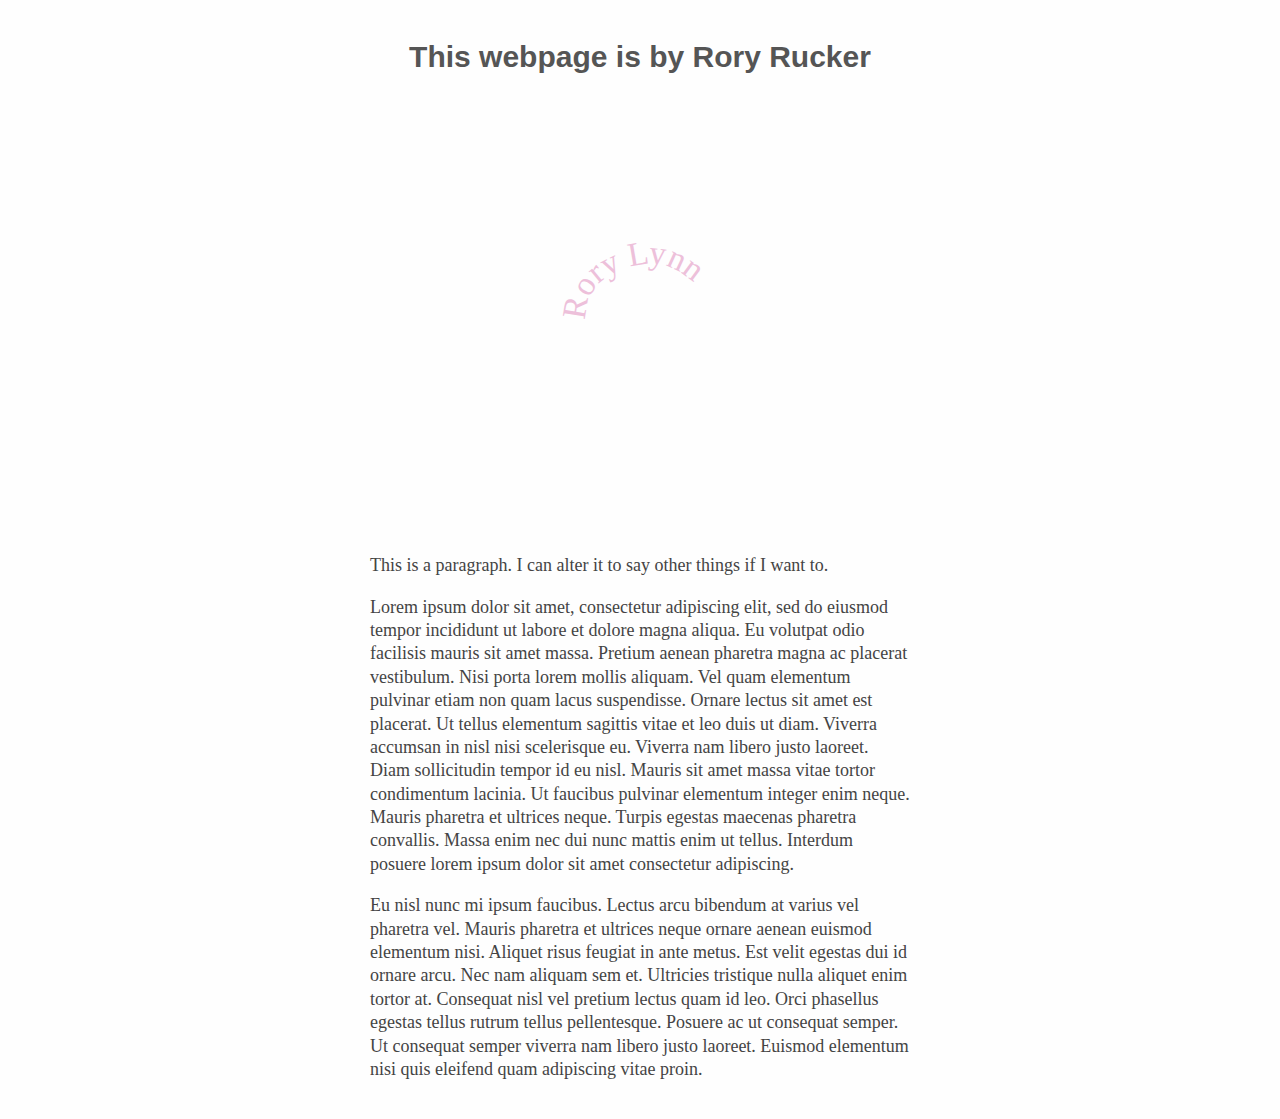
==== index.html @ 55af2aa9 "Add files via upload" ====
<!DOCTYPE html>
<html lang="en">

	<head>
		<meta charset="utf-8" />
		<meta name="viewport" content="width=device-width, initial-scale=1.0" />
		<title>Rory Rucker’s Homepage for Journalism Design Toolkit</title>
		<link rel="stylesheet" href="styles.css" type="text/css" />
	</head>

	<body>

		<h1 class="main-hed">This webpage is by Rory Rucker</h1>
		
		<a href="RuckerLogo.svg"><img class="logo" src="RuckerLogo.svg"></a>
		
		<p>This is a paragraph. I can alter it to say other things if I want to.</p>

		<p>Lorem ipsum dolor sit amet, consectetur adipiscing elit, sed do eiusmod tempor incididunt ut labore et dolore magna aliqua. Eu volutpat odio facilisis mauris sit amet massa. Pretium aenean pharetra magna ac placerat vestibulum. Nisi porta lorem mollis aliquam. Vel quam elementum pulvinar etiam non quam lacus suspendisse. Ornare lectus sit amet est placerat. Ut tellus elementum sagittis vitae et leo duis ut diam. Viverra accumsan in nisl nisi scelerisque eu. Viverra nam libero justo laoreet. Diam sollicitudin tempor id eu nisl. Mauris sit amet massa vitae tortor condimentum lacinia. Ut faucibus pulvinar elementum integer enim neque. Mauris pharetra et ultrices neque. Turpis egestas maecenas pharetra convallis. Massa enim nec dui nunc mattis enim ut tellus. Interdum posuere lorem ipsum dolor sit amet consectetur adipiscing.</p>

		<p>Eu nisl nunc mi ipsum faucibus. Lectus arcu bibendum at varius vel pharetra vel. Mauris pharetra et ultrices neque ornare aenean euismod elementum nisi. Aliquet risus feugiat in ante metus. Est velit egestas dui id ornare arcu. Nec nam aliquam sem et. Ultricies tristique nulla aliquet enim tortor at. Consequat nisl vel pretium lectus quam id leo. Orci phasellus egestas tellus rutrum tellus pellentesque. Posuere ac ut consequat semper. Ut consequat semper viverra nam libero justo laoreet. Euismod elementum nisi quis eleifend quam adipiscing vitae proin.</p>

	</body>

</html>
---- styles.css ----
body {
	background-color: #fefefe;
	margin: 1em auto;
	font-size: 10px;
	padding: 1em;
	text-align: center;
	font-family: "Helvetica Neue", "Helvetica", "Arial", sans-serif;
}

h1 {
	color: #555555;
	font-size: 3em;
}

p {
	font-family: "Times New Roman", serif;
	color: #444;
	max-width: 30em;
	width: 100%;
	text-align: left;
	margin: 1em auto 1em auto;
	font-size: 1.8em;
	line-height: 1.3;
	}

img.logo {
	width: 100%;
	height: auto;
	max-width: 40em;
	max-height: 40em;
	margin: 2em auto;
}
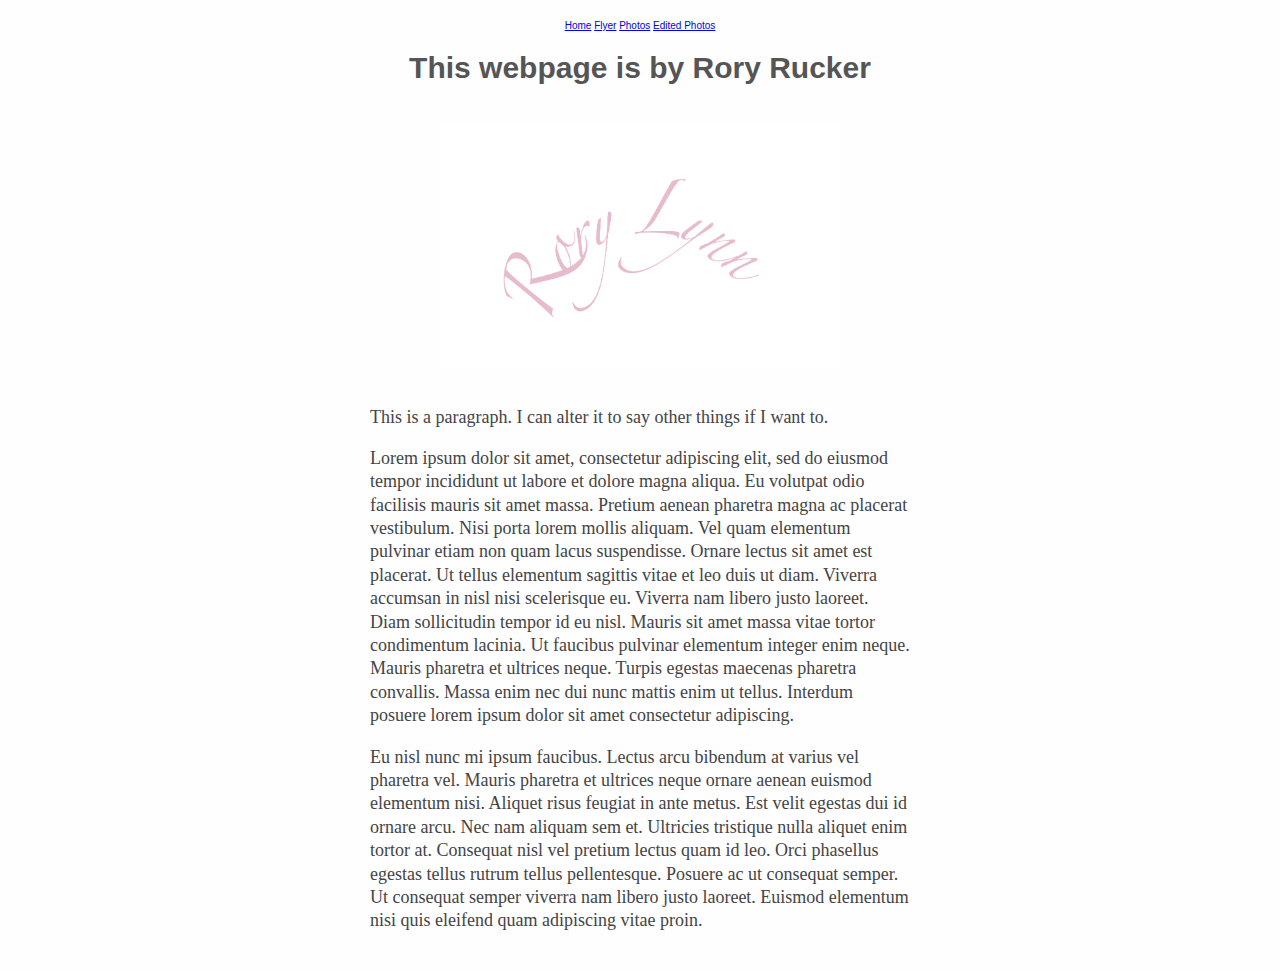
==== commit 90fef2d4: "Add files via upload" ====
--- a/index.html
+++ b/index.html
@@ -8,11 +8,27 @@
 		<link rel="stylesheet" href="styles.css" type="text/css" />
 	</head>
 
+	<!-- Navbar -->
+<div class="w3-top">
+	<div class="w3-bar w3-black w3-card">
+	  <a class="w3-bar-item w3-button w3-padding-large w3-hide-medium w3-hide-large w3-right" href="javascript:void(0)" onclick="myFunction()" title="Toggle Navigation Menu"><i class="fa fa-bars"></i></a>
+	  <a href="index.html" class="w3-bar-item w3-button w3-padding-large">Home</a>
+	  <a href="flyer.html" class="w3-bar-item w3-button w3-padding-large w3-hide-small">Flyer</a>
+	  <a href="photos.html" class="w3-bar-item w3-button w3-padding-large w3-hide-small">Photos</a>
+	  <a href="editedphotos.html" class="w3-bar-item w3-button w3-padding-large w3-hide-small">Edited Photos</a>
+	  </div>
+	  <a href="javascript:void(0)" class="w3-padding-large w3-hover-red w3-hide-small w3-right"><i class="fa fa-search"></i></a>
+	</div>
+  </div>
+  
+
+  
+
 	<body>
 
 		<h1 class="main-hed">This webpage is by Rory Rucker</h1>
 		
-		<a href="RuckerLogo.svg"><img class="logo" src="RuckerLogo.svg"></a>
+		<a href="RuckerLogo.png"><img class="logo" src="RuckerLogo.png"></a>
 		
 		<p>This is a paragraph. I can alter it to say other things if I want to.</p>
 
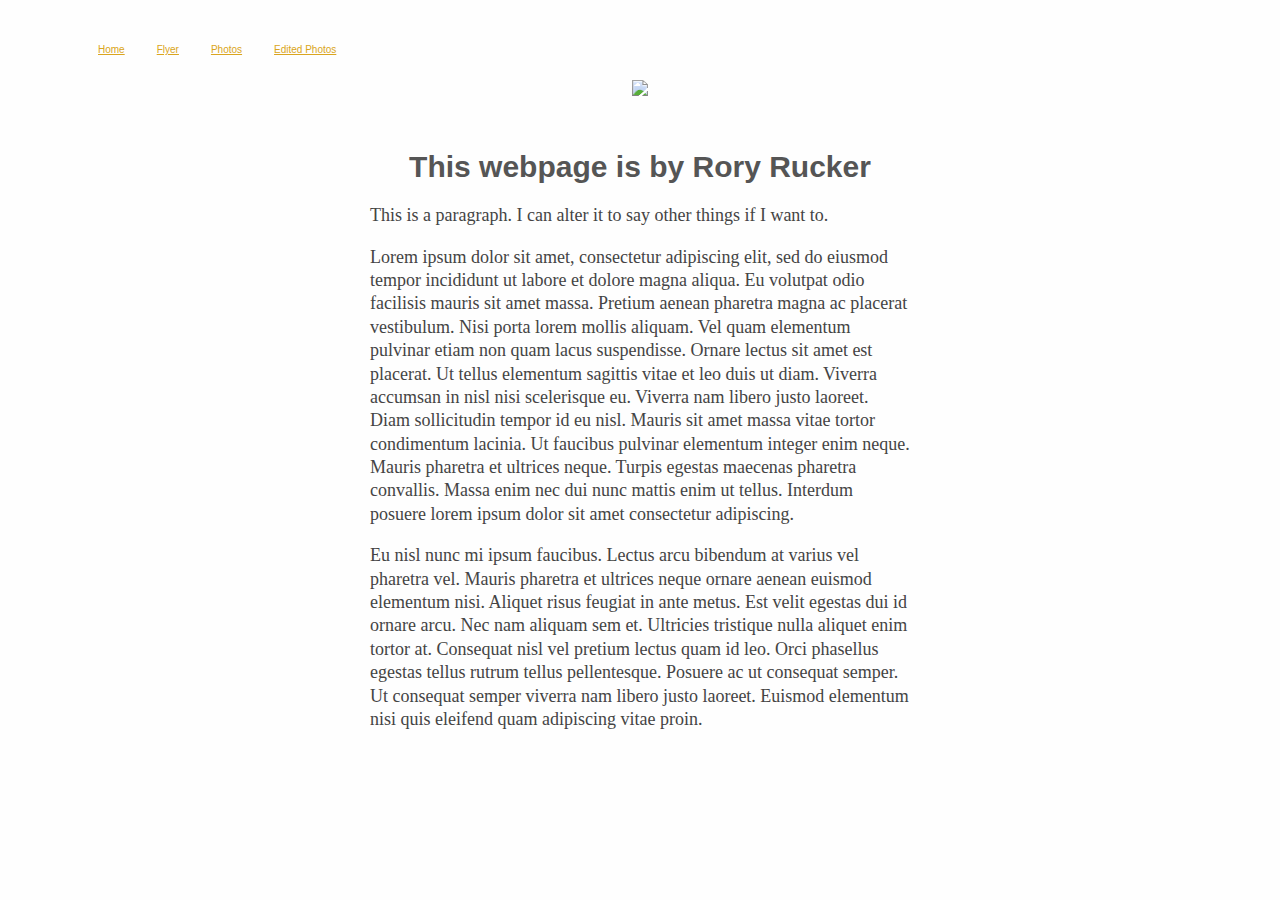
==== commit 4bdb79fb: "Update index.html" ====
--- a/index.html
+++ b/index.html
@@ -8,19 +8,69 @@
 		<link rel="stylesheet" href="styles.css" type="text/css" />
 	</head>
 
+	<style>
+		 nav ul {
+			 padding:10%;
+			 display: flex;
+			 justify-content: space-around;
+
+		 }
+
+		 li {
+			 display: inline;
+			 float: left;
+		}
+
+		li a {
+			display: block;
+			color:goldenrod;
+			text-align: center;
+			padding: 14px 16px;
+		}
+
+		.parallax {
+  /* The image used */
+  background-image: url("unnamed.jpg");
+
+  /* Set a specific height */
+  height: 50px;
+  width: ;
+
+  /* Create the parallax scrolling effect */
+  background-attachment: fixed;
+  background-position: center;
+  background-repeat: no-repeat;
+  background-size: cover;
+}
+</style>
+	</style>
+
+
 	<!-- Navbar -->
 <div class="w3-top">
 	<div class="w3-bar w3-black w3-card">
-	  <a class="w3-bar-item w3-button w3-padding-large w3-hide-medium w3-hide-large w3-right" href="javascript:void(0)" onclick="myFunction()" title="Toggle Navigation Menu"><i class="fa fa-bars"></i></a>
-	  <a href="index.html" class="w3-bar-item w3-button w3-padding-large">Home</a>
-	  <a href="flyer.html" class="w3-bar-item w3-button w3-padding-large w3-hide-small">Flyer</a>
-	  <a href="photos.html" class="w3-bar-item w3-button w3-padding-large w3-hide-small">Photos</a>
-	  <a href="editedphotos.html" class="w3-bar-item w3-button w3-padding-large w3-hide-small">Edited Photos</a>
+	<ul>
+	  <li><a class="w3-bar-item w3-button w3-padding-large w3-hide-medium w3-hide-large w3-right" href="javascript:void(0)" onclick="myFunction()" title="Toggle Navigation Menu"><i class="fa fa-bars"></i></a></li>
+	  <li><a href="index.html" class="w3-bar-item w3-button w3-padding-large">Home</a></li>
+	  <li><a href="flyer.html" class="w3-bar-item w3-button w3-padding-large w3-hide-small">Flyer</a></li>
+	  <li><a href="photos.html" class="w3-bar-item w3-button w3-padding-large w3-hide-small">Photos</a></li>
+	  <li><a href="editedphotos.html" class="w3-bar-item w3-button w3-padding-large w3-hide-small">Edited Photos</a></li>
 	  </div>
 	  <a href="javascript:void(0)" class="w3-padding-large w3-hover-red w3-hide-small w3-right"><i class="fa fa-search"></i></a>
-	</div>
+	</ul>
+
   </div>
   
+<!-- Container element -->
+<div class="parallax"></div>
+       </head>
+   
+       <body>
+
+            <div class="parallax-container">
+                    <div class="parallax"><img src="unnamed.jpg"></div>
+                    </div>
+                </div>
 
   
 
@@ -28,7 +78,6 @@
 
 		<h1 class="main-hed">This webpage is by Rory Rucker</h1>
 		
-		<a href="RuckerLogo.png"><img class="logo" src="RuckerLogo.png"></a>
 		
 		<p>This is a paragraph. I can alter it to say other things if I want to.</p>
 
@@ -36,7 +85,9 @@
 
 		<p>Eu nisl nunc mi ipsum faucibus. Lectus arcu bibendum at varius vel pharetra vel. Mauris pharetra et ultrices neque ornare aenean euismod elementum nisi. Aliquet risus feugiat in ante metus. Est velit egestas dui id ornare arcu. Nec nam aliquam sem et. Ultricies tristique nulla aliquet enim tortor at. Consequat nisl vel pretium lectus quam id leo. Orci phasellus egestas tellus rutrum tellus pellentesque. Posuere ac ut consequat semper. Ut consequat semper viverra nam libero justo laoreet. Euismod elementum nisi quis eleifend quam adipiscing vitae proin.</p>
 
+		
+		  
+
 	</body>
 
 </html>
-
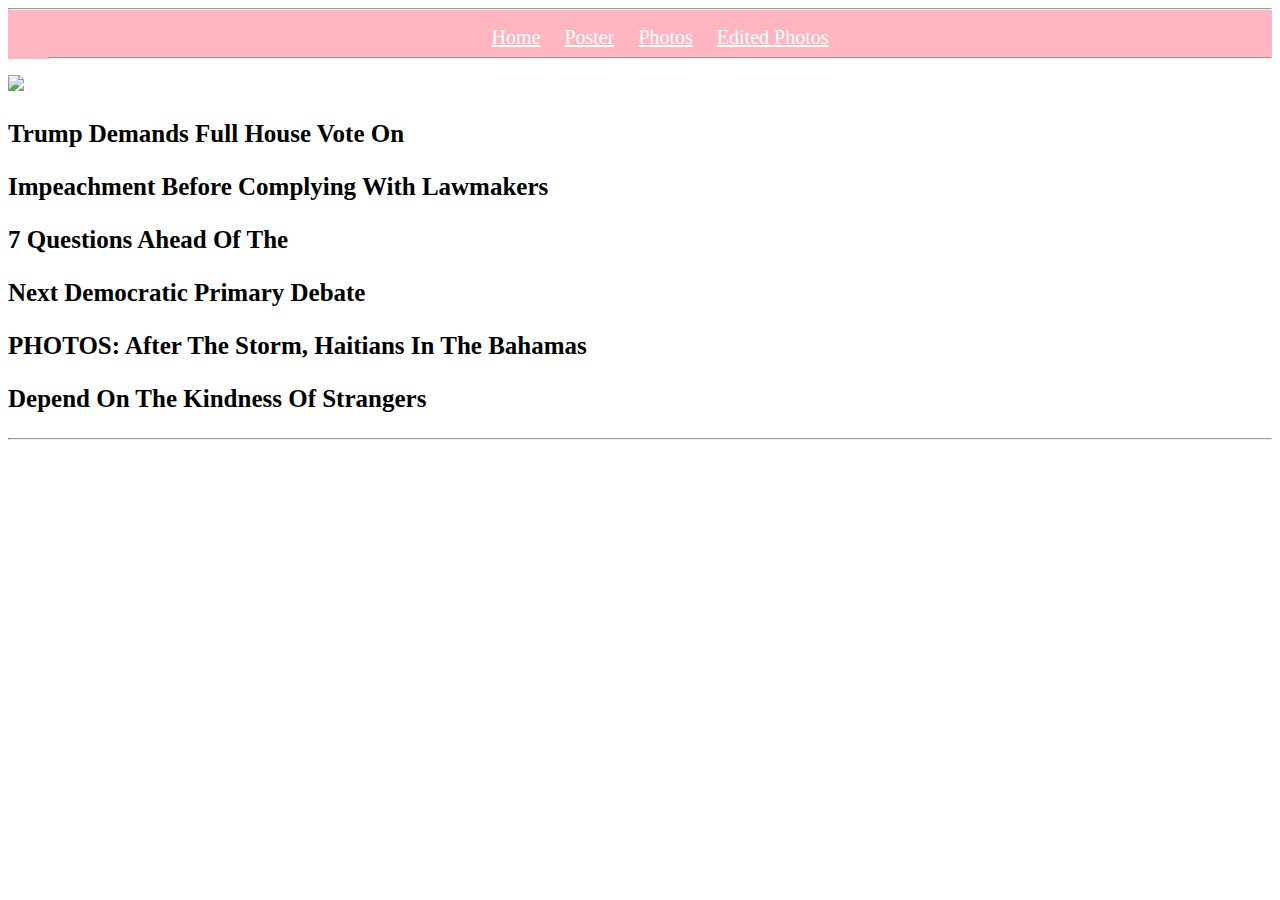
==== commit 6cf26a27: "Update index.html" ====
--- a/index.html
+++ b/index.html
@@ -1,93 +1,95 @@
 <!DOCTYPE html>
-<html lang="en">
-
-	<head>
-		<meta charset="utf-8" />
-		<meta name="viewport" content="width=device-width, initial-scale=1.0" />
-		<title>Rory Rucker’s Homepage for Journalism Design Toolkit</title>
-		<link rel="stylesheet" href="styles.css" type="text/css" />
-	</head>
-
-	<style>
-		 nav ul {
-			 padding:10%;
-			 display: flex;
-			 justify-content: space-around;
-
-		 }
-
-		 li {
-			 display: inline;
-			 float: left;
+<html>
+    <head>
+       <title>NPR</title>
+       <link href="midterm.css" type="text/css" rel="stylesheet">
+       <style>
+          h1 {
+              color:lightpink;
+              font-family: 'Lora', serif;
+              text-align: right;
+			  font-size: 50px
+			  position: relative;
+			  
+          }
+          h2 {
+              color: red;
+              font-family: 'Lora', serif;
+              text-align: right;
+              font-size: 20px;
+          }
+          h3 {
+               color: black;
+               font-family: 'Lora', serif;
+               text-align: center; 
+               font-size: 30px;
+          }         
+          li {
+              display: inline;
+              text-align: right;
+              font-family: 'EB Garamond', serif;
+              padding: 10px; 
+              border: black; 
+              font-size: 20px;
+              color: white; 
+          }
+         div {
+             background-color: lightpink;
+             color: white; 
+             text-align: center;
+         }
+         a {
+             color: white; 
+         }
+         p {
+             font-size: 25px; 
+             text-align: left; 
+			 font-weight: bold; 
+			 
+		body {
+			background-image: url ("nice_snow.png");
 		}
-
-		li a {
-			display: block;
-			color:goldenrod;
-			text-align: center;
-			padding: 14px 16px;
-		}
-
-		.parallax {
-  /* The image used */
-  background-image: url("unnamed.jpg");
-
-  /* Set a specific height */
-  height: 50px;
-  width: ;
-
-  /* Create the parallax scrolling effect */
-  background-attachment: fixed;
-  background-position: center;
-  background-repeat: no-repeat;
-  background-size: cover;
-}
-</style>
-	</style>
-
-
-	<!-- Navbar -->
-<div class="w3-top">
-	<div class="w3-bar w3-black w3-card">
-	<ul>
-	  <li><a class="w3-bar-item w3-button w3-padding-large w3-hide-medium w3-hide-large w3-right" href="javascript:void(0)" onclick="myFunction()" title="Toggle Navigation Menu"><i class="fa fa-bars"></i></a></li>
-	  <li><a href="index.html" class="w3-bar-item w3-button w3-padding-large">Home</a></li>
-	  <li><a href="flyer.html" class="w3-bar-item w3-button w3-padding-large w3-hide-small">Flyer</a></li>
-	  <li><a href="photos.html" class="w3-bar-item w3-button w3-padding-large w3-hide-small">Photos</a></li>
-	  <li><a href="editedphotos.html" class="w3-bar-item w3-button w3-padding-large w3-hide-small">Edited Photos</a></li>
-	  </div>
-	  <a href="javascript:void(0)" class="w3-padding-large w3-hover-red w3-hide-small w3-right"><i class="fa fa-search"></i></a>
-	</ul>
-
-  </div>
-  
-<!-- Container element -->
-<div class="parallax"></div>
-       </head>
-   
-       <body>
-
-            <div class="parallax-container">
-                    <div class="parallax"><img src="unnamed.jpg"></div>
-                    </div>
-                </div>
-
-  
-
-	<body>
-
-		<h1 class="main-hed">This webpage is by Rory Rucker</h1>
-		
-		
-		<p>This is a paragraph. I can alter it to say other things if I want to.</p>
-
-		<p>Lorem ipsum dolor sit amet, consectetur adipiscing elit, sed do eiusmod tempor incididunt ut labore et dolore magna aliqua. Eu volutpat odio facilisis mauris sit amet massa. Pretium aenean pharetra magna ac placerat vestibulum. Nisi porta lorem mollis aliquam. Vel quam elementum pulvinar etiam non quam lacus suspendisse. Ornare lectus sit amet est placerat. Ut tellus elementum sagittis vitae et leo duis ut diam. Viverra accumsan in nisl nisi scelerisque eu. Viverra nam libero justo laoreet. Diam sollicitudin tempor id eu nisl. Mauris sit amet massa vitae tortor condimentum lacinia. Ut faucibus pulvinar elementum integer enim neque. Mauris pharetra et ultrices neque. Turpis egestas maecenas pharetra convallis. Massa enim nec dui nunc mattis enim ut tellus. Interdum posuere lorem ipsum dolor sit amet consectetur adipiscing.</p>
-
-		<p>Eu nisl nunc mi ipsum faucibus. Lectus arcu bibendum at varius vel pharetra vel. Mauris pharetra et ultrices neque ornare aenean euismod elementum nisi. Aliquet risus feugiat in ante metus. Est velit egestas dui id ornare arcu. Nec nam aliquam sem et. Ultricies tristique nulla aliquet enim tortor at. Consequat nisl vel pretium lectus quam id leo. Orci phasellus egestas tellus rutrum tellus pellentesque. Posuere ac ut consequat semper. Ut consequat semper viverra nam libero justo laoreet. Euismod elementum nisi quis eleifend quam adipiscing vitae proin.</p>
-
-		
+         }
+       </style>
+    </head>
+    <body>
+         
+    </body>   
+    <div>
+    <hr>
+    <ul>
+        <li><a href="">Home</a></li>
+        <li><a href="flyer.html">Poster</a></li>
+        <li><a href="photos.html">Photos</a></li>
+        <li><a href="editedphotos.html">Edited Photos</a></li>
+        
+    <hr>
+    </div>
+     <style>
+         p {
+          background: white;
+          color: black;
+          font-size: 20px
+          font-family: 'Merriweather', serif;
+          text-align: :left; 
+         }
+     </style>   
+     <body>
+		  <img src="goodlogo.pdf">
 		  
-
-	</body>
-
-</html>
+     <section>
+        <p> Trump Demands Full House Vote On </p>
+        <p>Impeachment Before Complying With Lawmakers</p>
+       
+    </section>
+    <section>
+        <p>7 Questions Ahead Of The </p>
+        <p>Next Democratic Primary Debate</p>
+       
+    </section>
+    <section>
+        <p>PHOTOS: After The Storm, Haitians In The Bahamas</p>
+        <p>Depend On The Kindness Of Strangers</p>
+    </section>
+    </body>
+    <hr>
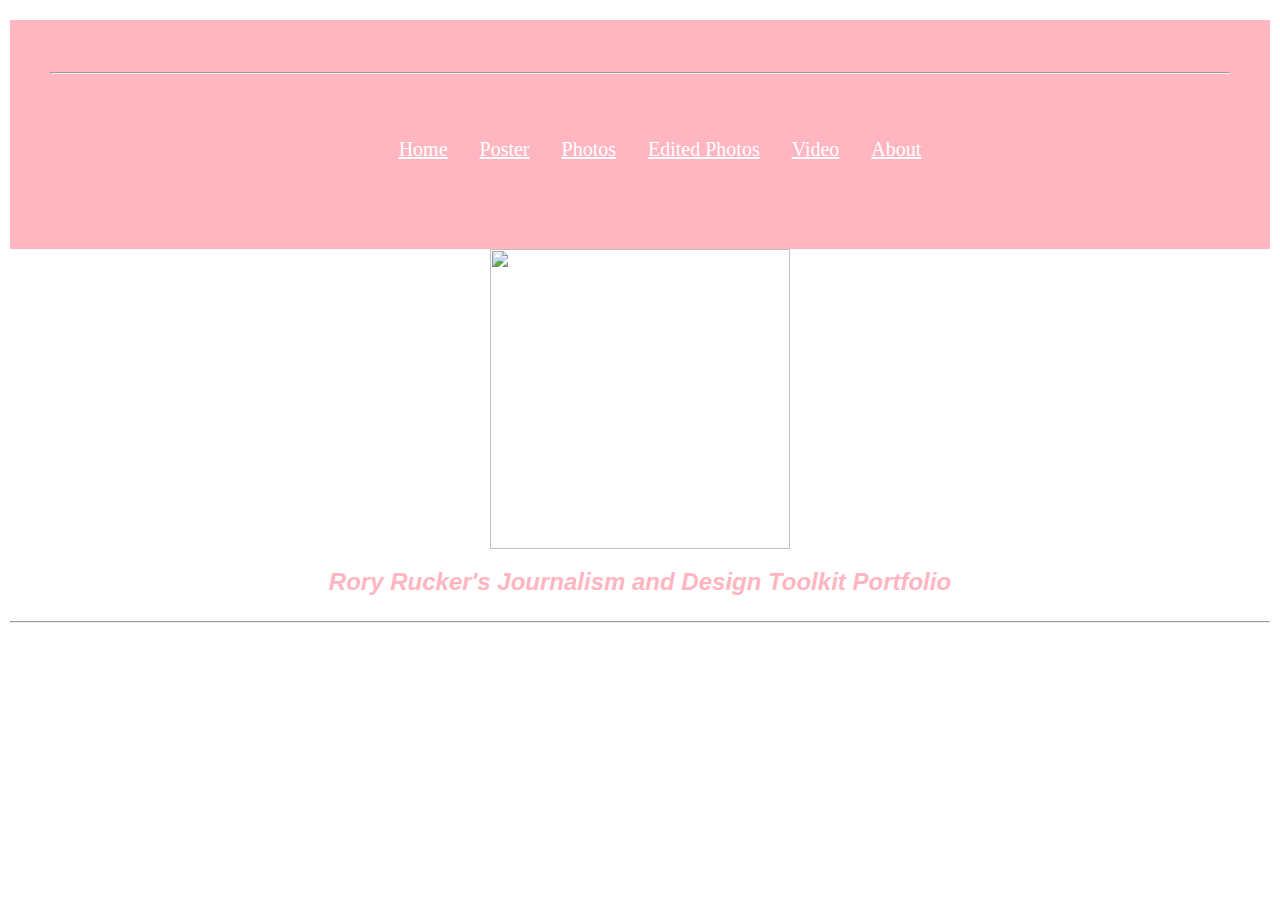
==== commit 9969ada1: "Update index.html" ====
--- a/index.html
+++ b/index.html
@@ -1,19 +1,20 @@
 <!DOCTYPE html>
 <html>
     <head>
-       <title>NPR</title>
-       <link href="midterm.css" type="text/css" rel="stylesheet">
+       <title>Rory Rucker's Portfolio</title>
+       <link href="styles.css" type="text/css" rel="stylesheet">
        <style>
           h1 {
               color:lightpink;
-              font-family: 'Lora', serif;
-              text-align: right;
-			  font-size: 50px
+              font-family: 'Spartan', sans-serif;
+              text-align: center;
+			  font-size: x-large;
 			  position: relative;
+			  font-style: italic;
 			  
           }
           h2 {
-              color: red;
+              color: lightpink;
               font-family: 'Lora', serif;
               text-align: right;
               font-size: 20px;
@@ -26,10 +27,10 @@
           }         
           li {
               display: inline;
-              text-align: right;
+              text-align: center;
               font-family: 'EB Garamond', serif;
               padding: 10px; 
-              border: black; 
+              border: white; 
               font-size: 20px;
               color: white; 
           }
@@ -47,7 +48,7 @@
 			 font-weight: bold; 
 			 
 		body {
-			background-image: url ("nice_snow.png");
+			background-image: url("nice_snow.png");
 		}
          }
        </style>
@@ -62,34 +63,31 @@
         <li><a href="flyer.html">Poster</a></li>
         <li><a href="photos.html">Photos</a></li>
         <li><a href="editedphotos.html">Edited Photos</a></li>
-        
-    <hr>
+		<li><a href="video.html">Video</a></li>
+		<li><a href="about.html">About</a></li>
+	</hr>
     </div>
-     <style>
-         p {
-          background: white;
-          color: black;
-          font-size: 20px
-          font-family: 'Merriweather', serif;
-          text-align: :left; 
-         }
-     </style>   
-     <body>
-		  <img src="goodlogo.pdf">
+     
+		  <img src="goodlogo.png" height="300" width="300">
 		  
+
+	<body>
+
+		<h1 class="main-hed">Rory Rucker's Journalism and Design Toolkit Portfolio</h1>
+
      <section>
-        <p> Trump Demands Full House Vote On </p>
-        <p>Impeachment Before Complying With Lawmakers</p>
+        <p>  </p>
+        <p> </p>
        
     </section>
     <section>
-        <p>7 Questions Ahead Of The </p>
-        <p>Next Democratic Primary Debate</p>
+        <p> </p>
+        <p> </p>
        
     </section>
     <section>
-        <p>PHOTOS: After The Storm, Haitians In The Bahamas</p>
-        <p>Depend On The Kindness Of Strangers</p>
+        <p> </p>
+        <p> </p>
     </section>
     </body>
     <hr>
--- a/styles.css
+++ b/styles.css
@@ -0,0 +1,64 @@
+body {
+	background-color: white;
+	margin: 1em auto;
+	font-size: 10px;
+	padding: 1em;
+	text-align: center;
+	font-family: 'Roboto', sans-serif;
+}
+
+h1 {
+	color: white;
+	font-size: 50px;
+	font-family: 'Petit Formal Script', cursive;
+}
+
+a {
+	color: white; 
+}
+
+p {
+	font-family: 'Roboto', sans-serif; 
+	color: white;
+	max-width: 30em;
+	width: 100%;
+	text-align: left;
+	margin: 1em auto 1em auto;
+	font-size: 30px;
+	line-height: 1.3;
+	}
+
+img.logo {
+	width: 100%;
+	height: auto;
+	max-width: 40em;
+	max-height: 40em;
+	margin: 2em auto;
+}
+
+ul {
+	color: goldenrod; 
+	font-size: 1.8em;
+	text-align: center;
+}
+
+div {
+	font-size: x-large;
+	padding: 3ch;
+	
+nav {
+	height: 48px;
+
+}
+nav ul{
+	padding:10%;
+	display: flex;
+	justify-content: space-around;
+    color: goldenrod;
+	list-style-type: none;
+}
+nav li {
+	display: inline-block;
+	height: 100%; 
+	padding: 10px;
+}
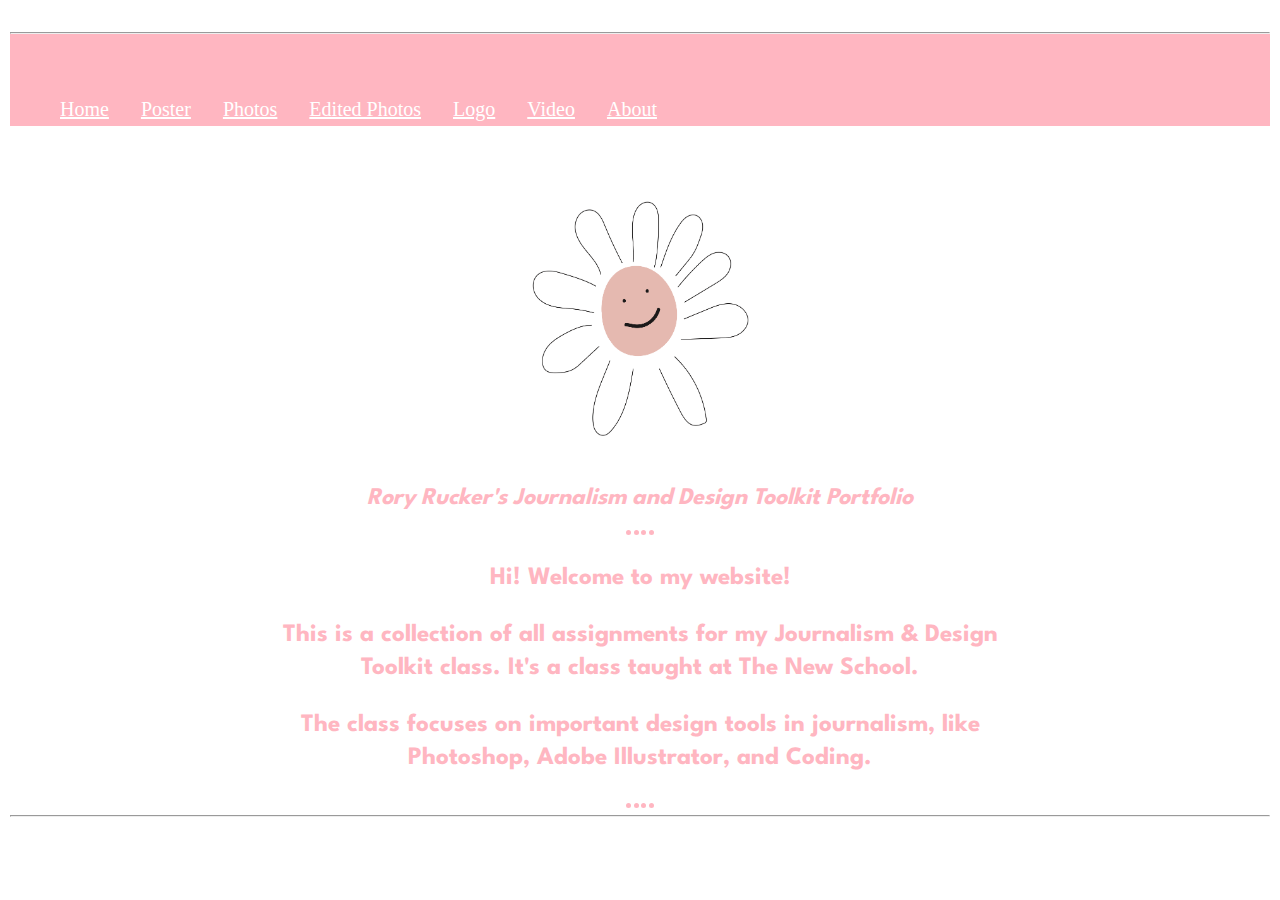
==== commit cf1ec4ee: "Update index.html" ====
--- a/index.html
+++ b/index.html
@@ -2,7 +2,19 @@
 <html>
     <head>
        <title>Rory Rucker's Portfolio</title>
-       <link href="styles.css" type="text/css" rel="stylesheet">
+	   <link href="styles.css" type="text/css" rel="stylesheet">
+	   
+	   <link rel="preconnect" href="https://fonts.gstatic.com">
+<link href="https://fonts.googleapis.com/css2?family=Spartan&display=swap" rel="stylesheet">
+
+	
+	   <!--Let browser know website is optimized for mobile-->
+   <meta name="viewport" content="width=device-width, initial-scale=1.0"/>
+
+   <!--Import materialize.css-->
+   <link type="text/css" rel="stylesheet" href="css/materialize.min.css"  media="screen,projection"/>
+
+
        <style>
           h1 {
               color:lightpink;
@@ -15,13 +27,13 @@
           }
           h2 {
               color: lightpink;
-              font-family: 'Lora', serif;
+              font-family: 'Spartan', sans-serif;
               text-align: right;
               font-size: 20px;
           }
           h3 {
                color: black;
-               font-family: 'Lora', serif;
+               font-family: 'Spartan', sans-serif;
                text-align: center; 
                font-size: 30px;
           }         
@@ -37,20 +49,30 @@
          div {
              background-color: lightpink;
              color: white; 
-             text-align: center;
+			 text-align: center;
+		
          }
          a {
              color: white; 
          }
          p {
              font-size: 25px; 
-             text-align: left; 
-			 font-weight: bold; 
-			 
-		body {
-			background-image: url("nice_snow.png");
-		}
-         }
+             text-align: center; 
+			 font-weight: bold;
+			 color: lightpink;
+			 font-family: 'Spartan', sans-serif;;
+			
+		 }
+
+		 .dot {
+  height: 5px;
+  width: 5px;
+  background-color: lightpink;
+  border-radius: 50%;
+  display: inline-block;
+}
+
+		 
        </style>
     </head>
     <body>
@@ -62,7 +84,8 @@
         <li><a href="">Home</a></li>
         <li><a href="flyer.html">Poster</a></li>
         <li><a href="photos.html">Photos</a></li>
-        <li><a href="editedphotos.html">Edited Photos</a></li>
+		<li><a href="editedphotos.html">Edited Photos</a></li>
+		<li><a href="logo.html">Logo</a></li>
 		<li><a href="video.html">Video</a></li>
 		<li><a href="about.html">About</a></li>
 	</hr>
@@ -74,20 +97,26 @@
 	<body>
 
 		<h1 class="main-hed">Rory Rucker's Journalism and Design Toolkit Portfolio</h1>
+		
+		<span class="dot"></span>
+		<span class="dot"></span>
+		<span class="dot"></span>
+		<span class="dot"></span>
+	</body>
+	
+<body>
+	<p>Hi! Welcome to my website!</p>
+	<p>This is a collection of all assignments for my Journalism & Design Toolkit class. It's a class taught at The New School.</p>
+	<p>The class focuses on important design tools in journalism, like Photoshop, Adobe Illustrator, and Coding.</p>
 
-     <section>
-        <p>  </p>
-        <p> </p>
-       
-    </section>
-    <section>
-        <p> </p>
-        <p> </p>
-       
-    </section>
-    <section>
-        <p> </p>
-        <p> </p>
-    </section>
-    </body>
+	    <span class="dot"></span>
+		<span class="dot"></span>
+		<span class="dot"></span>
+		<span class="dot"></span>
+</body>
     <hr>
+
+	
+
+
+
--- a/styles.css
+++ b/styles.css
@@ -1,16 +1,19 @@
 body {
-	background-color: white;
+	background-image: nice_snow.png;
 	margin: 1em auto;
 	font-size: 10px;
 	padding: 1em;
 	text-align: center;
 	font-family: 'Roboto', sans-serif;
+	color: lightpink;
 }
 
 h1 {
-	color: white;
-	font-size: 50px;
+	color: lightpink;
 	font-family: 'Petit Formal Script', cursive;
+	text-align: right;
+	font-size: 50px
+	position: relative;
 }
 
 a {
@@ -37,28 +40,44 @@
 }
 
 ul {
-	color: goldenrod; 
+	color: black; 
 	font-size: 1.8em;
-	text-align: center;
+	text-align: left;
 }
 
 div {
 	font-size: x-large;
-	padding: 3ch;
+	padding: 0pc;
+	border-color: black;
 	
 nav {
 	height: 48px;
+	text-align: left; 
 
 }
 nav ul{
-	padding:10%;
+	padding: 0%;
 	display: flex;
 	justify-content: space-around;
-    color: goldenrod;
+    color: white;
 	list-style-type: none;
 }
-nav li {
-	display: inline-block;
-	height: 100%; 
-	padding: 10px;
+   li {
+              display: inline;
+              text-align: center;
+              font-family: 'EB Garamond', serif;
+              padding: 10px; 
+              border: white; 
+              font-size: 20px;
+              color: white; 
+          }
 }
+
+.navigation {
+	top: 10px;
+	position: absolute; 
+	margin-top: 0px;
+	padding: 0ch;
+	
+}
+
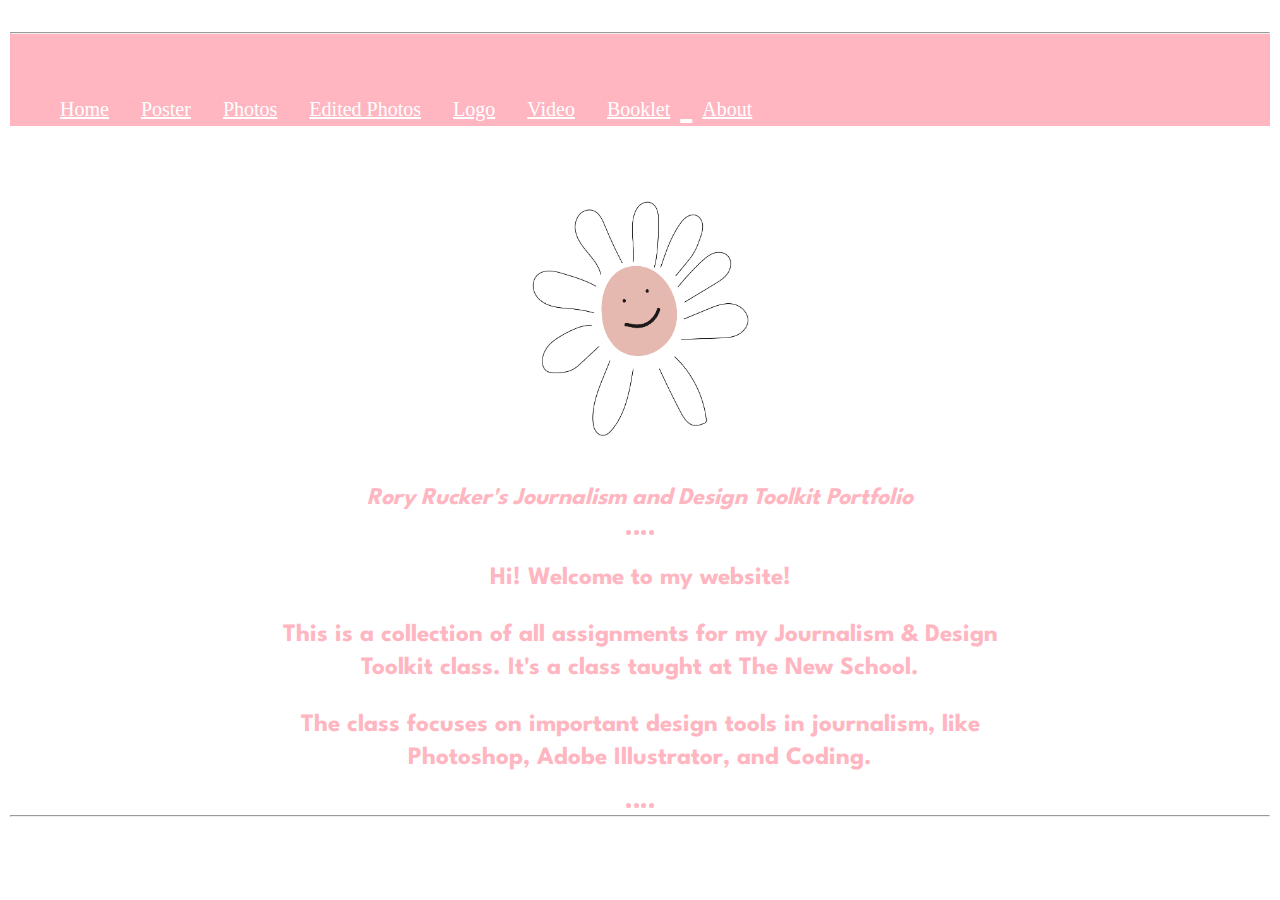
==== commit a0f6118d: "Update index.html" ====
--- a/index.html
+++ b/index.html
@@ -87,6 +87,7 @@
 		<li><a href="editedphotos.html">Edited Photos</a></li>
 		<li><a href="logo.html">Logo</a></li>
 		<li><a href="video.html">Video</a></li>
+	        <li><a href="booklet.html">Booklet</li>
 		<li><a href="about.html">About</a></li>
 	</hr>
     </div>
